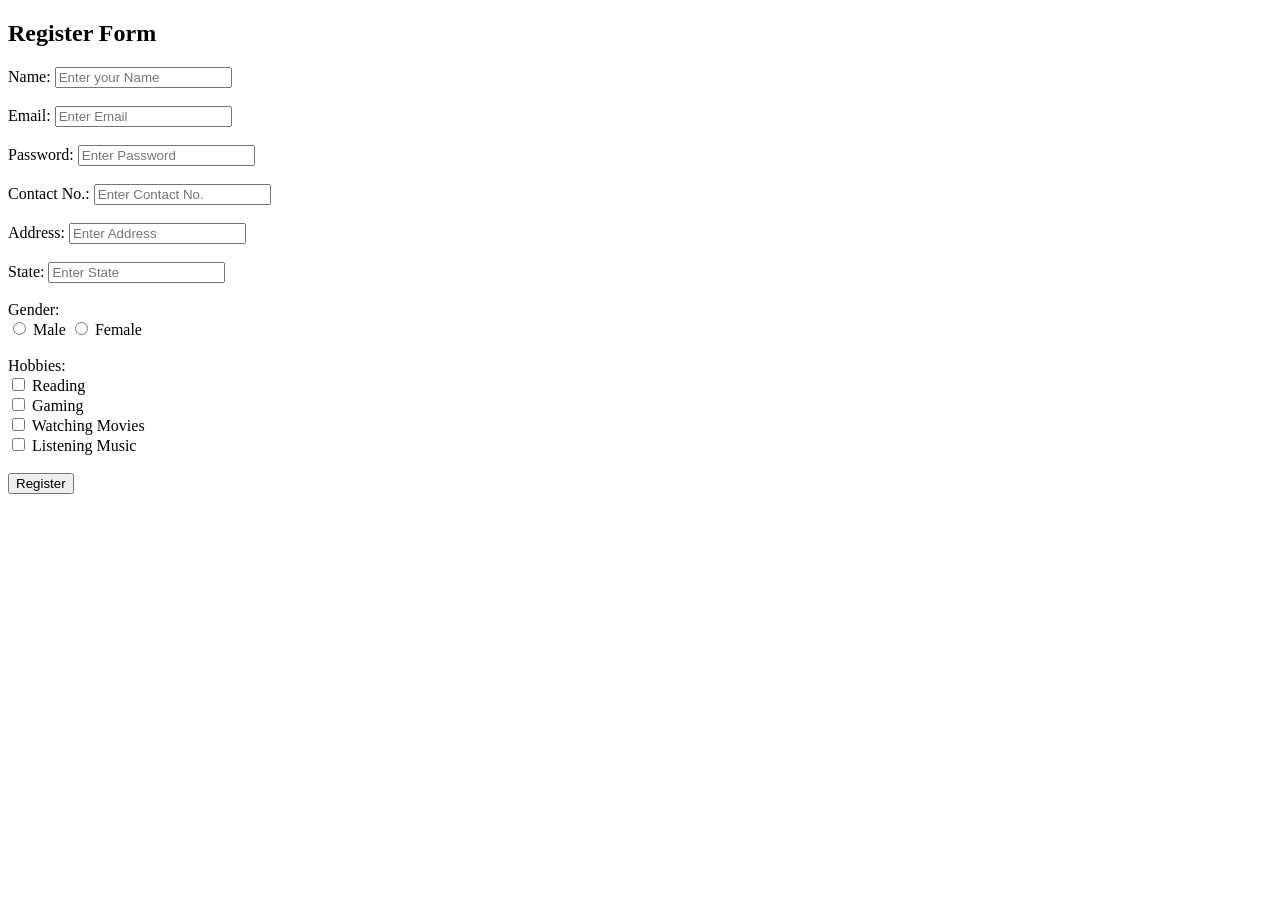
==== External.html @ ae38b1b4 "Add files via upload" ====
<!DOCTYPE html>
<html>
<head>
    <title>Register Form</title>

    <!-- External CSS Link -->
    <link rel="stylesheet" href="style.css">
</head>

<body>

    <h2>Register Form</h2>

    <form>

        <label>Name:</label>
        <input type="text" placeholder="Enter your Name">
        <br><br>

        <label>Email:</label>
        <input type="email" placeholder="Enter Email">
        <br><br>

        <label>Password:</label>
        <input type="password" placeholder="Enter Password">
        <br><br>

        <label>Contact No.:</label>
        <input type="tel" placeholder="Enter Contact No.">
        <br><br>

        <label>Address:</label>
        <input type="text" placeholder="Enter Address">
        <br><br>

        <label>State:</label>
        <input type="text" placeholder="Enter State">
        <br><br>

        <label>Gender:</label><br>

        <input type="radio" name="gender"> Male
        <input type="radio" name="gender"> Female

        <br><br>

        <label>Hobbies:</label><br>

        <input type="checkbox"> Reading <br>
        <input type="checkbox"> Gaming <br>
        <input type="checkbox"> Watching Movies <br>
        <input type="checkbox"> Listening Music

        <br><br>

        <button type="submit">Register</button>

    </form>

</body>
</html>
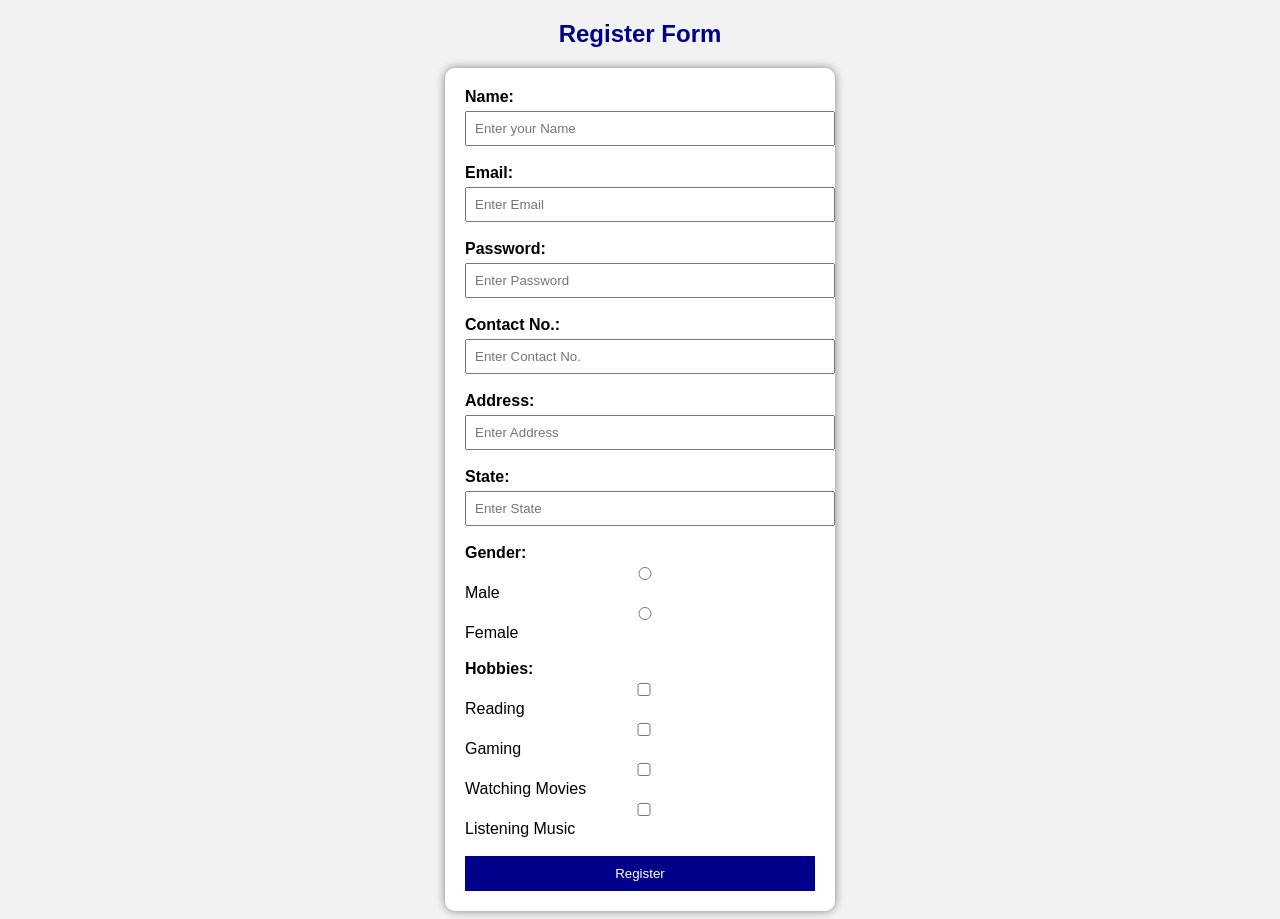
==== commit 65de79ed: "git commit -m "Add HTML and CSS files for Model-1 project"" ====
--- a/External.html
+++ b/External.html
@@ -1,61 +1,61 @@
-<!DOCTYPE html>
-<html>
-<head>
-    <title>Register Form</title>
-
-    <!-- External CSS Link -->
-    <link rel="stylesheet" href="style.css">
-</head>
-
-<body>
-
-    <h2>Register Form</h2>
-
-    <form>
-
-        <label>Name:</label>
-        <input type="text" placeholder="Enter your Name">
-        <br><br>
-
-        <label>Email:</label>
-        <input type="email" placeholder="Enter Email">
-        <br><br>
-
-        <label>Password:</label>
-        <input type="password" placeholder="Enter Password">
-        <br><br>
-
-        <label>Contact No.:</label>
-        <input type="tel" placeholder="Enter Contact No.">
-        <br><br>
-
-        <label>Address:</label>
-        <input type="text" placeholder="Enter Address">
-        <br><br>
-
-        <label>State:</label>
-        <input type="text" placeholder="Enter State">
-        <br><br>
-
-        <label>Gender:</label><br>
-
-        <input type="radio" name="gender"> Male
-        <input type="radio" name="gender"> Female
-
-        <br><br>
-
-        <label>Hobbies:</label><br>
-
-        <input type="checkbox"> Reading <br>
-        <input type="checkbox"> Gaming <br>
-        <input type="checkbox"> Watching Movies <br>
-        <input type="checkbox"> Listening Music
-
-        <br><br>
-
-        <button type="submit">Register</button>
-
-    </form>
-
-</body>
+<!DOCTYPE html>
+<html>
+<head>
+    <title>Register Form</title>
+
+    <!-- External CSS Link -->
+    <link rel="stylesheet" href="style.css">
+</head>
+
+<body>
+
+    <h2>Register Form</h2>
+
+    <form>
+
+        <label>Name:</label>
+        <input type="text" placeholder="Enter your Name">
+        <br><br>
+
+        <label>Email:</label>
+        <input type="email" placeholder="Enter Email">
+        <br><br>
+
+        <label>Password:</label>
+        <input type="password" placeholder="Enter Password">
+        <br><br>
+
+        <label>Contact No.:</label>
+        <input type="tel" placeholder="Enter Contact No.">
+        <br><br>
+
+        <label>Address:</label>
+        <input type="text" placeholder="Enter Address">
+        <br><br>
+
+        <label>State:</label>
+        <input type="text" placeholder="Enter State">
+        <br><br>
+
+        <label>Gender:</label><br>
+
+        <input type="radio" name="gender"> Male
+        <input type="radio" name="gender"> Female
+
+        <br><br>
+
+        <label>Hobbies:</label><br>
+
+        <input type="checkbox"> Reading <br>
+        <input type="checkbox"> Gaming <br>
+        <input type="checkbox"> Watching Movies <br>
+        <input type="checkbox"> Listening Music
+
+        <br><br>
+
+        <button type="submit">Register</button>
+
+    </form>
+
+</body>
 </html>
--- a/style.css
+++ b/style.css
@@ -0,0 +1,36 @@
+body{
+    font-family: Arial;
+    background-color: #f2f2f2;
+}
+
+h2{
+    color: darkblue;
+    text-align: center;
+}
+
+form{
+    width: 350px;
+    margin: auto;
+    background-color: white;
+    padding: 20px;
+    border-radius: 10px;
+    box-shadow: 0px 0px 10px gray;
+}
+
+label{
+    font-weight: bold;
+}
+
+input{
+    width: 100%;
+    padding: 8px;
+    margin-top: 5px;
+}
+
+button{
+    width: 100%;
+    padding: 10px;
+    background-color: darkblue;
+    color: white;
+    border: none;
+}
